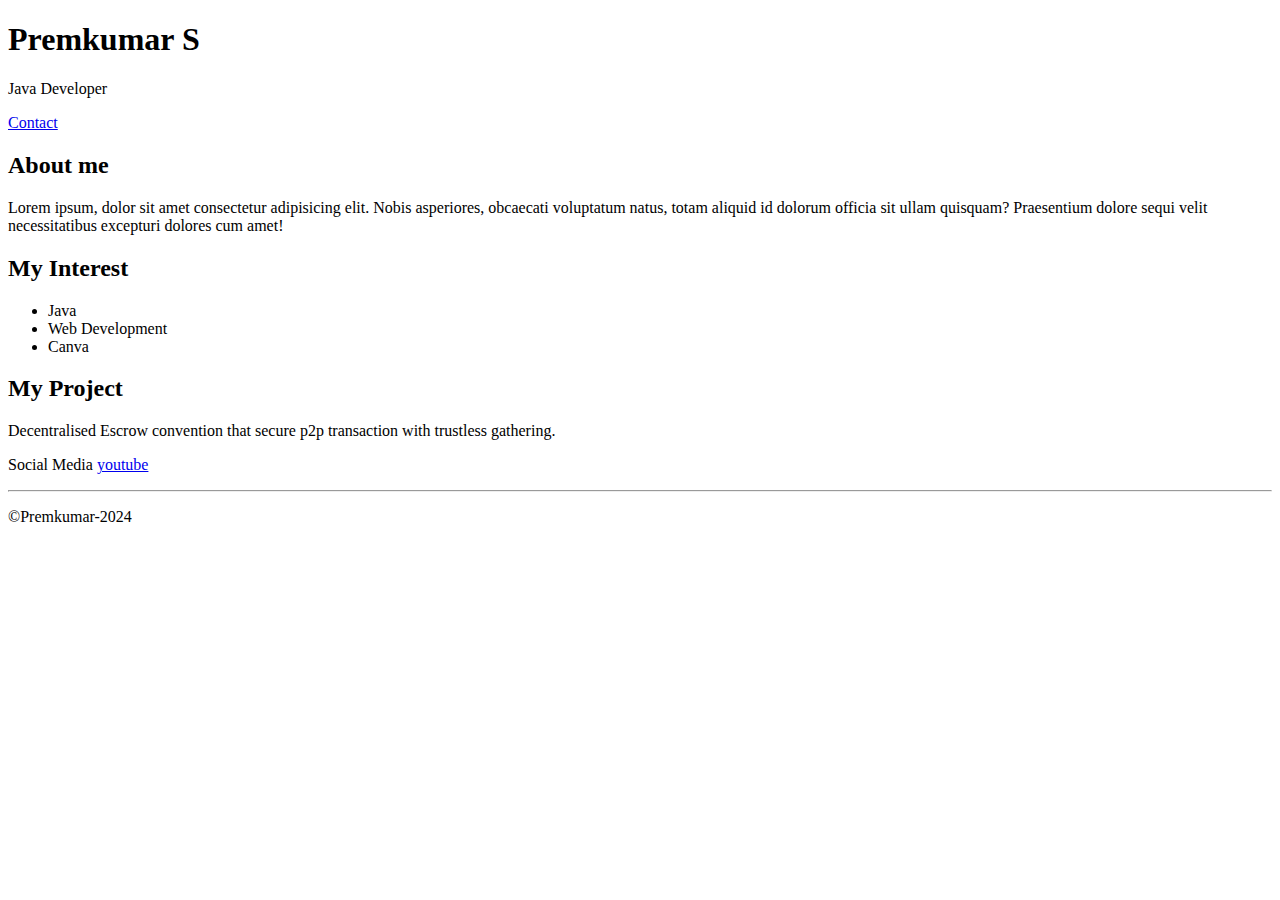
==== Portfolio/index.html @ a5e0c9e9 "Add files via upload" ====
<!DOCTYPE html>
 <html>
    <head><title>Premkumar</title></head>
    <body>
        <div>
            <h1>Premkumar S</h1>
            <p>Java Developer</p>
            <a href="contact.html">Contact</a>
        </div>
        <div>
            <h2>About me</h2>
            <p>Lorem ipsum, dolor sit amet consectetur adipisicing elit. Nobis asperiores, obcaecati voluptatum natus, totam aliquid id dolorum officia sit ullam quisquam? Praesentium dolore sequi velit necessitatibus excepturi dolores cum amet!</p>
        </div>
        <div>
            <h2>My Interest</h2>
            <ul>
                <li>Java</li>
                <li>Web Development</li>
                <li>Canva</li>
            </ul>
        </div>
        <div>
            <h2>My Project</h2>
            <li>Decentralised Escrow convention that secure p2p transaction with trustless gathering.</li>
        </div>
        <div>
            <p>Social Media
            <a href="https://www.youtube.com/">youtube</a>
            </p>
            <hr>
            <p>&copy;Premkumar-2024</p>
        </div>
    </body>
 </html>
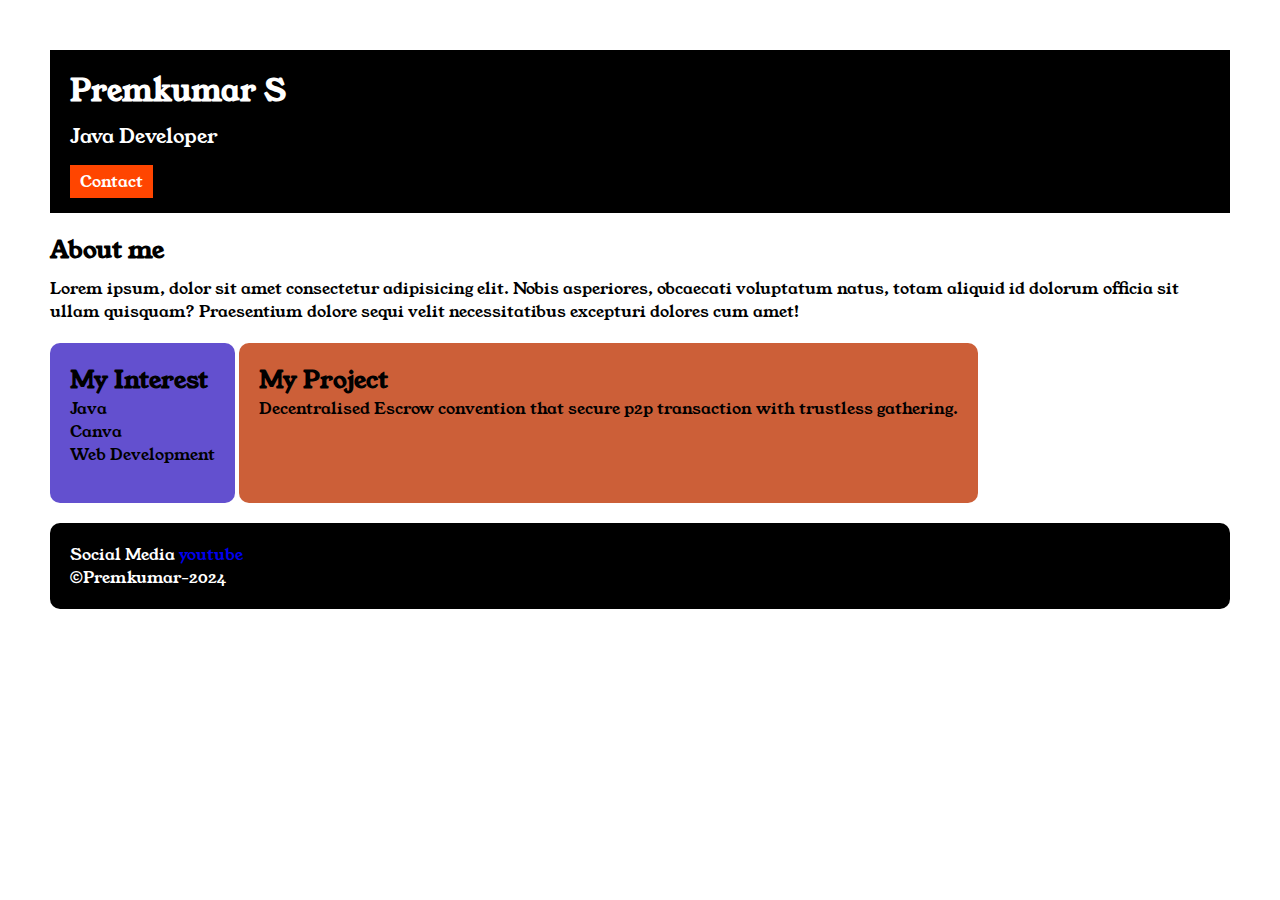
==== commit cd831df8: "Add files via upload" ====
--- a/Portfolio/index.html
+++ b/Portfolio/index.html
@@ -1,34 +1,43 @@
  <!DOCTYPE html>
  <html>
-    <head><title>Premkumar</title></head>
+    <head>
+        <title>Premkumar</title>
+        <link rel="preconnect" href="https://fonts.googleapis.com">
+        <link rel="preconnect" href="https://fonts.gstatic.com" crossorigin>
+        <link href="https://fonts.googleapis.com/css2?family=Young+Serif&display=swap" rel="stylesheet">
+        <link rel="stylesheet" href="style.css">
+    </head>
+
     <body>
-        <div>
-            <h1>Premkumar S</h1>
-            <p>Java Developer</p>
-            <a href="contact.html">Contact</a>
+        <div class="container">
+
+        <div class="section_one">
+            <h1 class="section1_name">Premkumar S</h1>
+            <p class="section2__role">Java Developer</p>
+            <a class="section3__contact" href="contact.html">Contact</a>
         </div>
-        <div>
-            <h2>About me</h2>
-            <p>Lorem ipsum, dolor sit amet consectetur adipisicing elit. Nobis asperiores, obcaecati voluptatum natus, totam aliquid id dolorum officia sit ullam quisquam? Praesentium dolore sequi velit necessitatibus excepturi dolores cum amet!</p>
+        <div class="section_two">
+            <h2 class="section1_about">About me</h2>
+            <p class="section2_desc">Lorem ipsum, dolor sit amet consectetur adipisicing elit. Nobis asperiores, obcaecati voluptatum natus, totam aliquid id dolorum officia sit ullam quisquam? Praesentium dolore sequi velit necessitatibus excepturi dolores cum amet!</p>
         </div>
-        <div>
+        <div class="section_three">
             <h2>My Interest</h2>
-            <ul>
+            <ul class="list1">
                 <li>Java</li>
+                <li>Canva</li>
                 <li>Web Development</li>
-                <li>Canva</li>
             </ul>
         </div>
-        <div>
-            <h2>My Project</h2>
+        <div class="section_four">
+            <h2 class="project">My Project</h2>
             <li>Decentralised Escrow convention that secure p2p transaction with trustless gathering.</li>
         </div>
-        <div>
+        <div class="section_5">
             <p>Social Media
-            <a href="https://www.youtube.com/">youtube</a>
+            <a class="youtube" href="https://www.youtube.com/">youtube</a>
             </p>
-            <hr>
             <p>&copy;Premkumar-2024</p>
         </div>
+    </div>
     </body>
  </html>--- a/Portfolio/style.css
+++ b/Portfolio/style.css
@@ -0,0 +1,75 @@
+
+            *{
+                padding: 0%;
+                margin: 0%;
+            }
+            body{
+                font-family: "Young Serif", serif;
+            }
+            .section_one{
+                background-color: black;
+                color: white;
+                padding: 20px;
+            }
+            .section1_name{
+                font-size: 30px;
+            }
+            .section2__role{
+                font-size: 20px;
+                margin-top: 10px;
+                margin-bottom: 20px;
+            }
+            .section3__contact{
+                background-color: orangered;
+                color: white;
+                text-decoration: none;
+                padding-left: 10px;
+                padding-right: 10px;
+                padding-top: 5px;
+                padding-bottom: 5px;                
+             }
+             .container{
+                padding: 50px;
+             }
+
+             .section_two{
+                margin-top: 20px;
+             }
+             .section1_about{
+                margin-bottom: 10px;
+             }
+             .section_three{
+                background-color: rgb(99, 80, 207);
+                padding: 20px;
+                border-radius: 10px;
+                margin-top: 20px;
+                
+                height: 120px;
+                display: inline-block;
+                vertical-align: top;
+              }
+             li{
+                list-style: none;
+             }
+             .section_four{
+                background-color: rgb(204, 95, 56);
+                border-radius: 10px;
+                padding: 20px;
+                height: 120px;
+                display: inline-block;
+                vertical-align: bottom;
+
+             }
+             .section_5{
+                background-color: black;
+                color: white;
+                border-radius: 10px;
+                padding: 20px;
+                margin-top: 20px;
+             }
+             .youtube{
+                text-decoration: none;
+             }
+
+            
+    